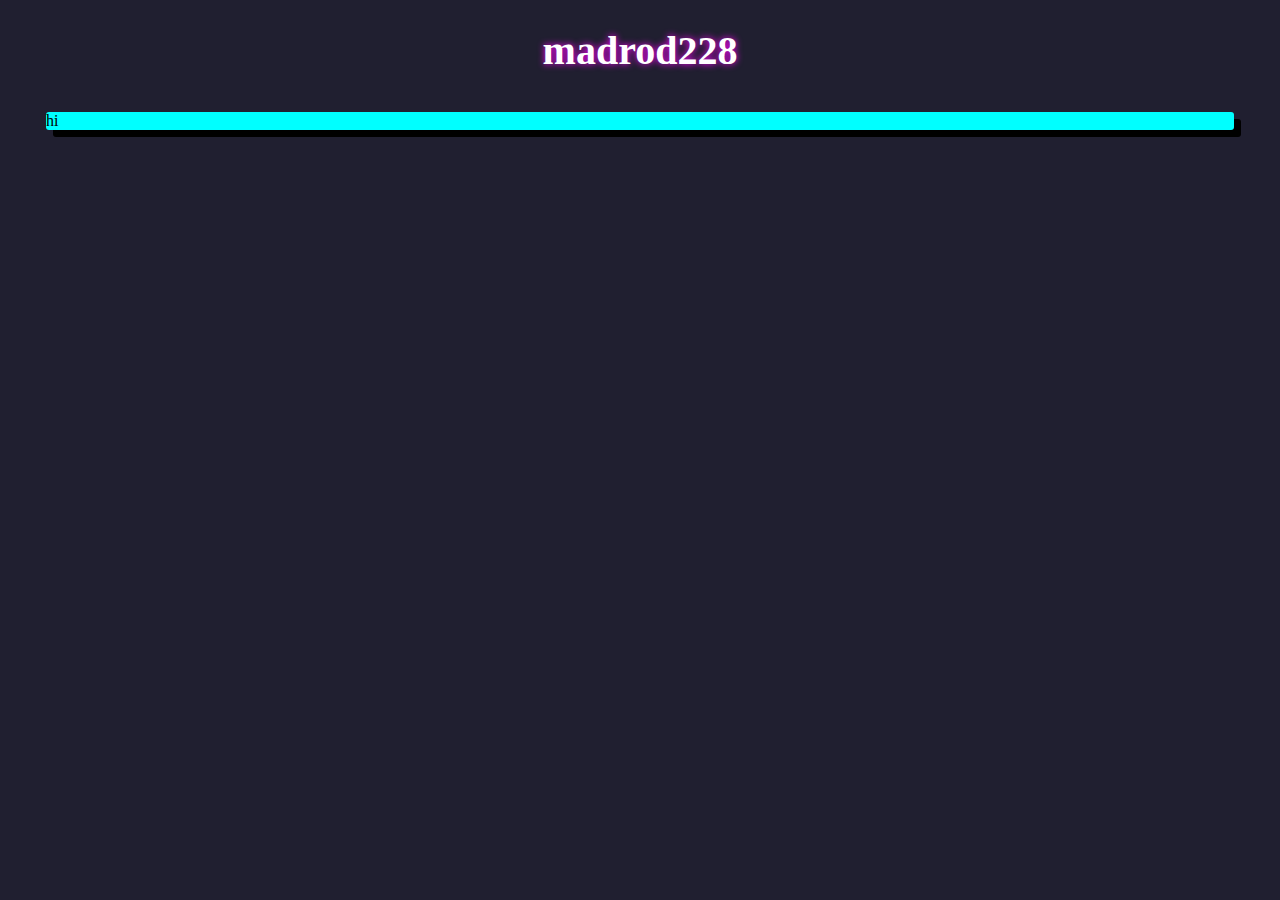
==== pages/index.html @ fd310f20 "please work on pages I beg" ====
<!DOCTYPE html>
<html lang="en">
<head>
    <meta charset="UTF-8">
    <meta http-equiv="X-UA-Compatible" content="IE=edge">
    <meta name="viewport" content="width=device-width, initial-scale=1.0">
    <title>stuff</title>
    <link rel="stylesheet" href="style.css">
</head>
<body>
   <h1 class="title">madrod228</h1> 
   <div class="main">
    <p>hi</p>
    </div>
</body>
</html>
---- pages/style.css ----
/* backround rn its a color maybe it be a gradle */
body {
    background-color: #201f30;
}
/* below is litterally just the word madrod228 at the top of the page */
.title{
text-align: center;
color: white;
font-family: "Comic Sans MS" ;
text-shadow: 0px 0px 7px magenta;
font-size: 40px;
}
/* body below */
.main {
    background-color: aqua;
    margin: 3%;
    box-shadow: 7px 7px;
    border-radius: 3px;
}
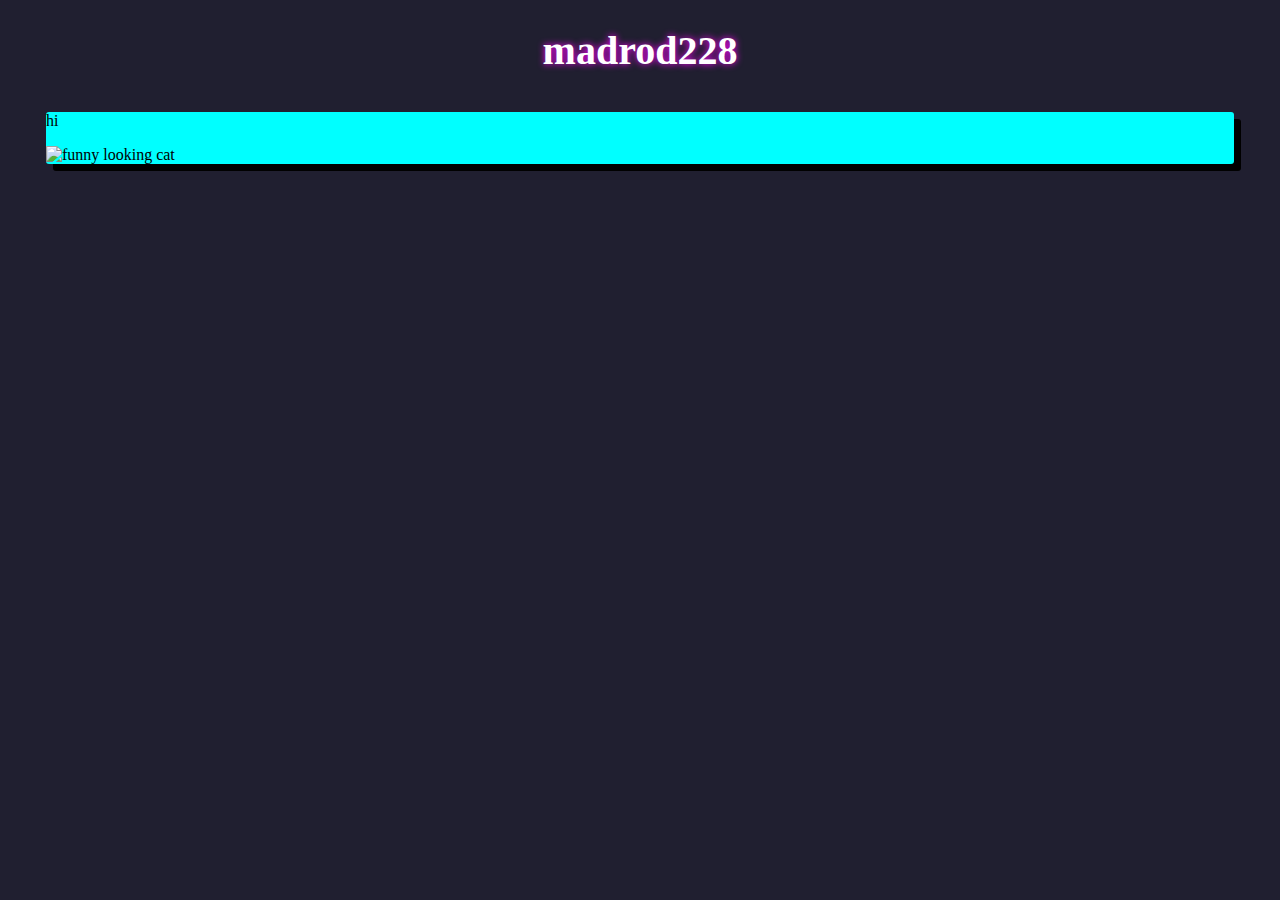
==== commit 3e4c0a1e: "work pls" ====
--- a/pages/index.html
+++ b/pages/index.html
@@ -11,6 +11,7 @@
    <h1 class="title">madrod228</h1> 
    <div class="main">
     <p>hi</p>
+    <img src="media\haha-cat.png" alt="funny looking cat">
     </div>
 </body>
 </html>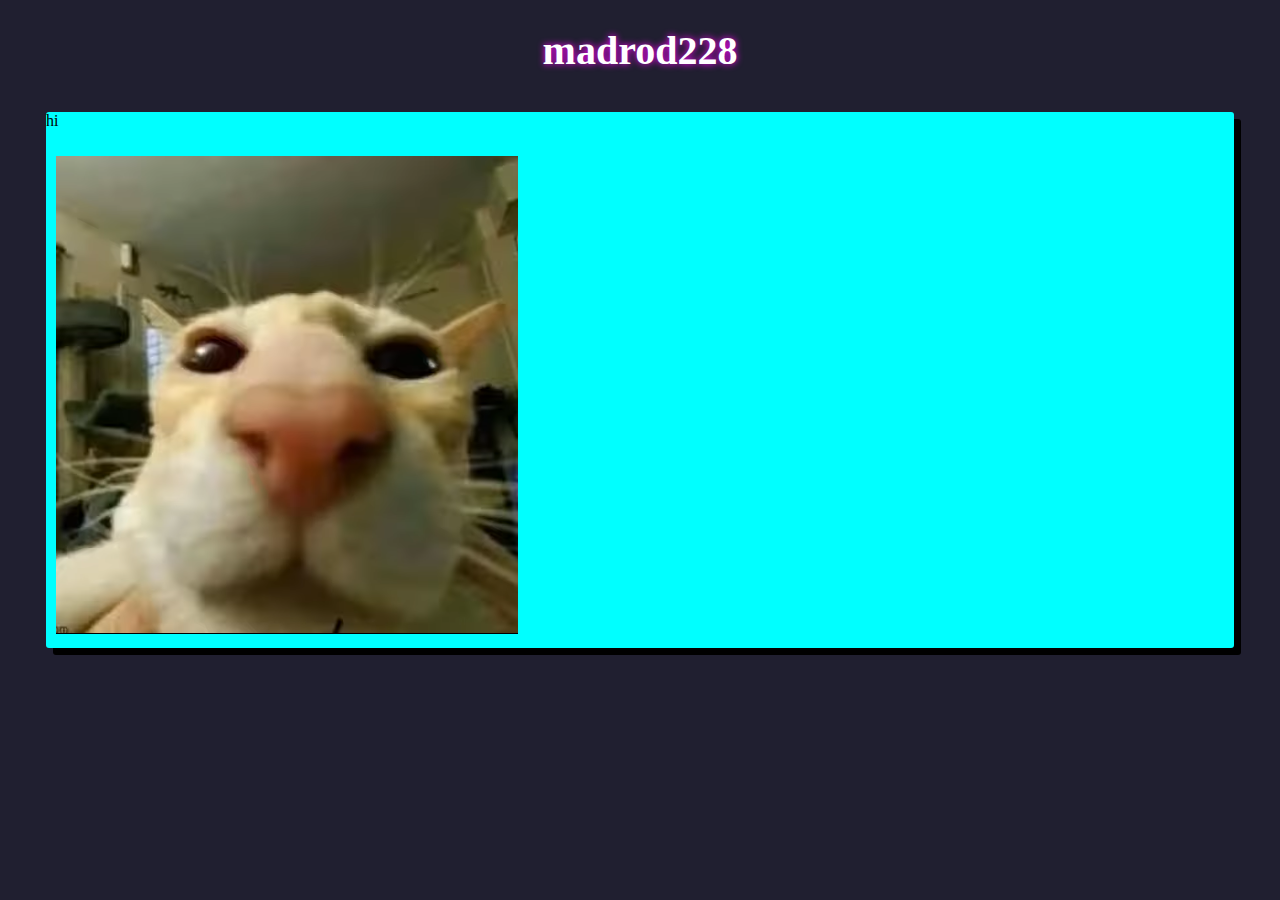
==== commit e744052e: "wait actually pls work now last one had problems" ====
--- a/pages/index.html
+++ b/pages/index.html
@@ -11,7 +11,7 @@
    <h1 class="title">madrod228</h1> 
    <div class="main">
     <p>hi</p>
-    <img src="media\haha-cat.png" alt="funny looking cat">
+    <img class="cattest" src="haha-cat.png" alt="funny looking cat">
     </div>
 </body>
 </html>--- a/pages/style.css
+++ b/pages/style.css
@@ -16,4 +16,8 @@
     margin: 3%;
     box-shadow: 7px 7px;
     border-radius: 3px;
+}
+
+.cattest {
+    margin: 10px;
 }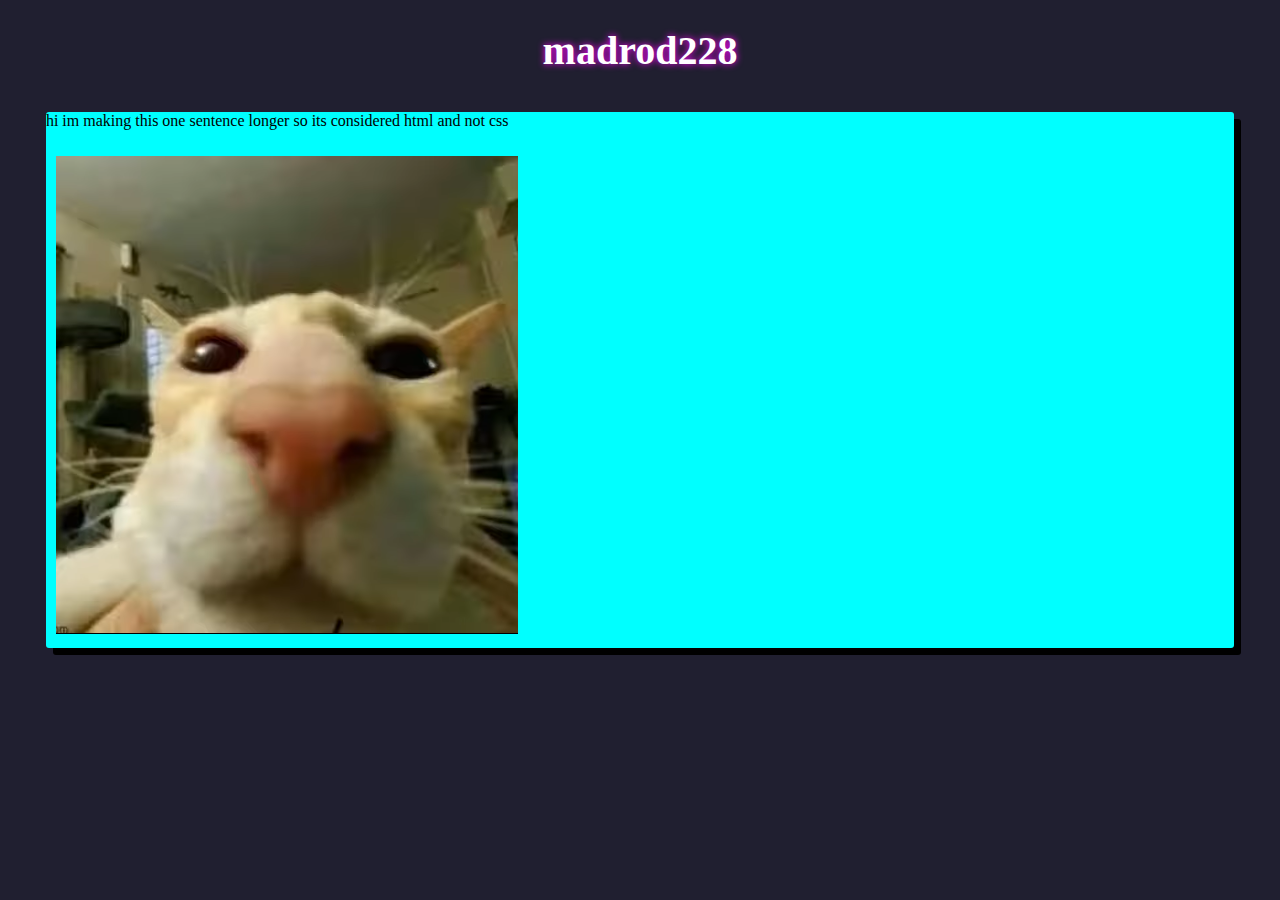
==== commit d657e2ae: "work I pray" ====
--- a/pages/index.html
+++ b/pages/index.html
@@ -10,7 +10,7 @@
 <body>
    <h1 class="title">madrod228</h1> 
    <div class="main">
-    <p>hi</p>
+    <p>hi im making this one sentence longer so its considered html and not css</p>
     <img class="cattest" src="haha-cat.png" alt="funny looking cat">
     </div>
 </body>
